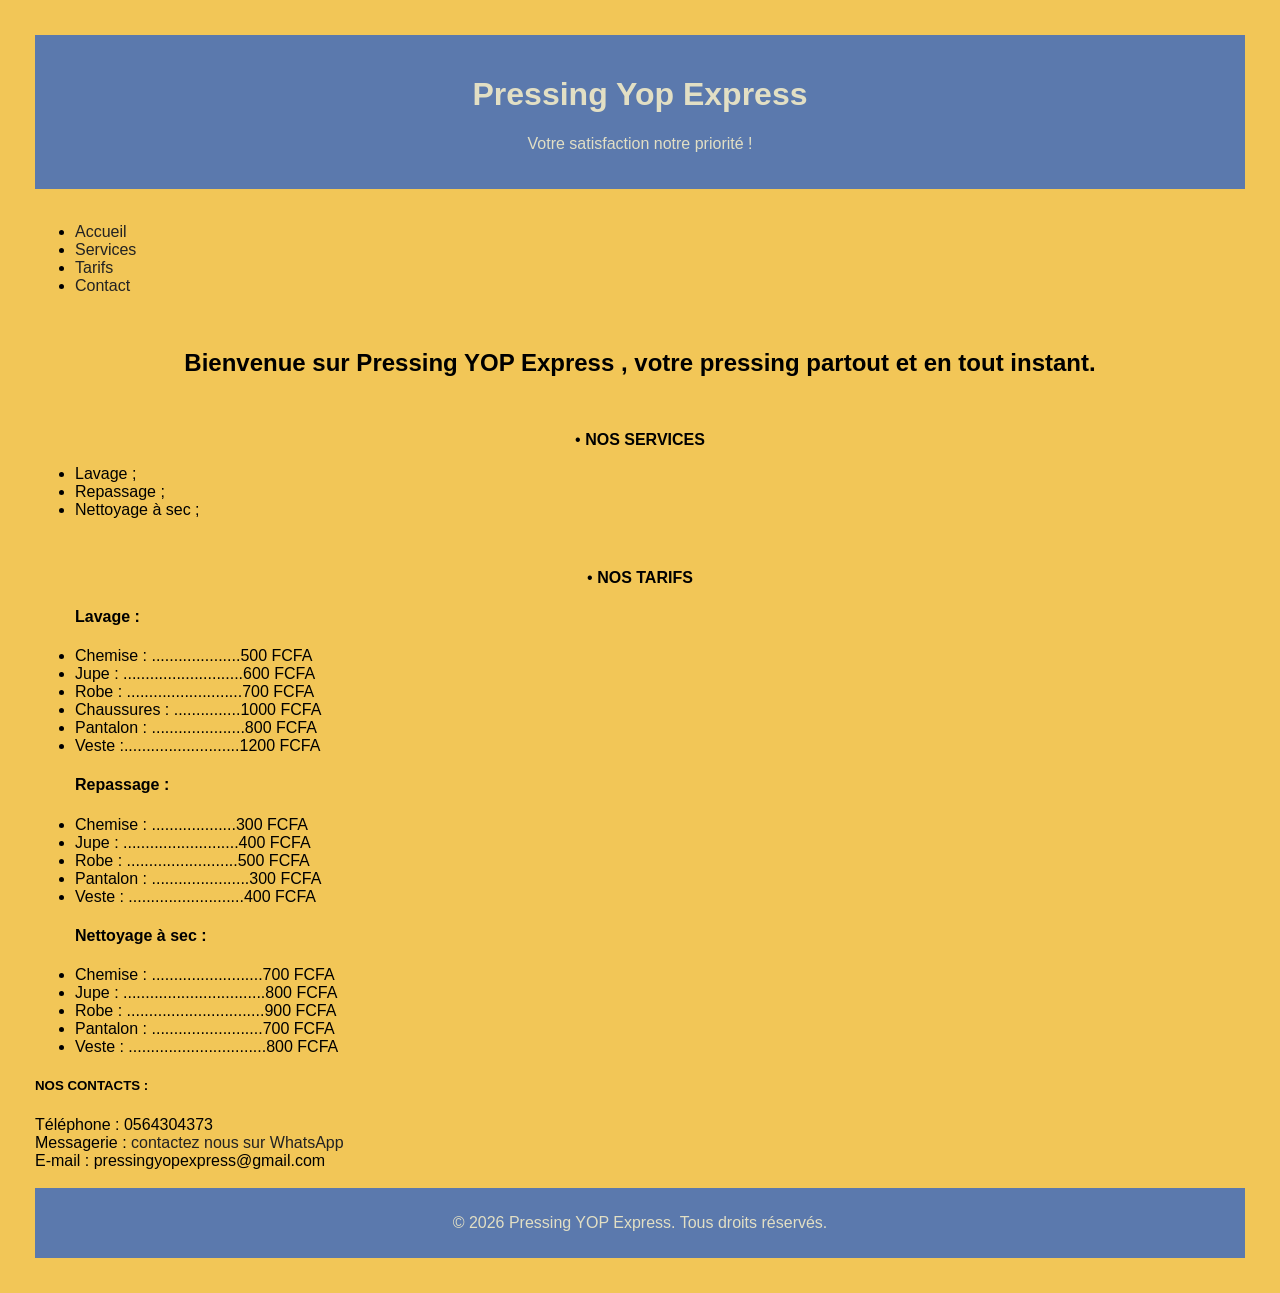
==== index.html @ 0ddee54f "Add files via upload" ====
<!DOCTYPE html>
<html lang="fr">
<head>
  <meta charset="UTF-8">
  <meta name="viewport" content="width=device-width, initial-scale=1.0">
  <title>Mon premier site</title>
  <link rel="stylesheet" href="style.css">
</head>
<body>
  <header>
    <h1>Pressing Yop Express</h1>
  
  <p style="text-align: center;">Votre satisfaction notre priorité !</p>
  </header>
  <br>
  <nav>
    <ul>
      <li><a href="index.html">Accueil</a></li>
      <li><a href="services.html">Services</a></li>
      <li><a href="tarif.html" target="_blank">Tarifs</a></li>
      <li><a href="contact.html">Contact</a></li>
    </ul>
  </nav>
<br>
  <h2 style="text-align: center;"> Bienvenue sur Pressing YOP Express , votre pressing partout et en tout instant. </h2>
  
  <br>
<p style="text-align: center;">&bull;<strong> NOS SERVICES </strong></p>
<UL>
  <li> Lavage ;</li>
  <li> Repassage ;</li>
  <li> Nettoyage à sec ;</li>
</UL>
<br>
<P style="text-align: center;"> &bull;<strong> NOS TARIFS </strong></P>
<ul>
  <h4>Lavage :</h4>
  <li> Chemise : ....................500 FCFA</li>
  <li> Jupe : ...........................600 FCFA</li>
  <li> Robe : ..........................700 FCFA</li>
  <li>Chaussures : ...............1000 FCFA</li>
  <li> Pantalon : .....................800 FCFA</li>
  <li> Veste :..........................1200 FCFA</li>
  <h4>Repassage :</h4>
  <li> Chemise : ...................300 FCFA</li>
  <li> Jupe : ..........................400 FCFA</li>
  <li> Robe : .........................500 FCFA</li>
  <li> Pantalon : ......................300 FCFA</li>
  <li> Veste : ..........................400 FCFA</li>
<h4>Nettoyage à sec :</h4>
  <li> Chemise : .........................700 FCFA</li>
  <li> Jupe : ................................800 FCFA</li>
  <li> Robe : ...............................900 FCFA</li>
  <li> Pantalon : .........................700 FCFA</li>
  <li> Veste : ...............................800 FCFA</li>
</ul>
<h5>NOS CONTACTS : </h5>
Téléphone : 0564304373<br>
Messagerie : <a class="wa-button" href="https://wa.me/2250564304373" target="_blank">contactez nous sur WhatsApp</a><br>
E-mail : pressingyopexpress@gmail.com
<br>
<br>
<footer>
  <p style="text-align: center;">&copy; 2026 Pressing YOP Express. Tous droits réservés.</p>
</footer>
</body>
</html>
---- style.css ----
body {
  font-family: Algerian, sans-serif;
  background-color: #f2c657;
  margin: 0;
  padding: 35px;
}
header {
  background-color:#5b79ad; ;
  color: #e2dfc4;
  padding: 20px;
  text-align: center;
}
h2 {
  color: #000000;
  text-align: center;
}
a {
  color: #222;
  text-decoration: none;
}
footer {
  background-color: #5b79ad;
  color: #e2dfc4;
  padding: 10px;
  text-align: center;
}
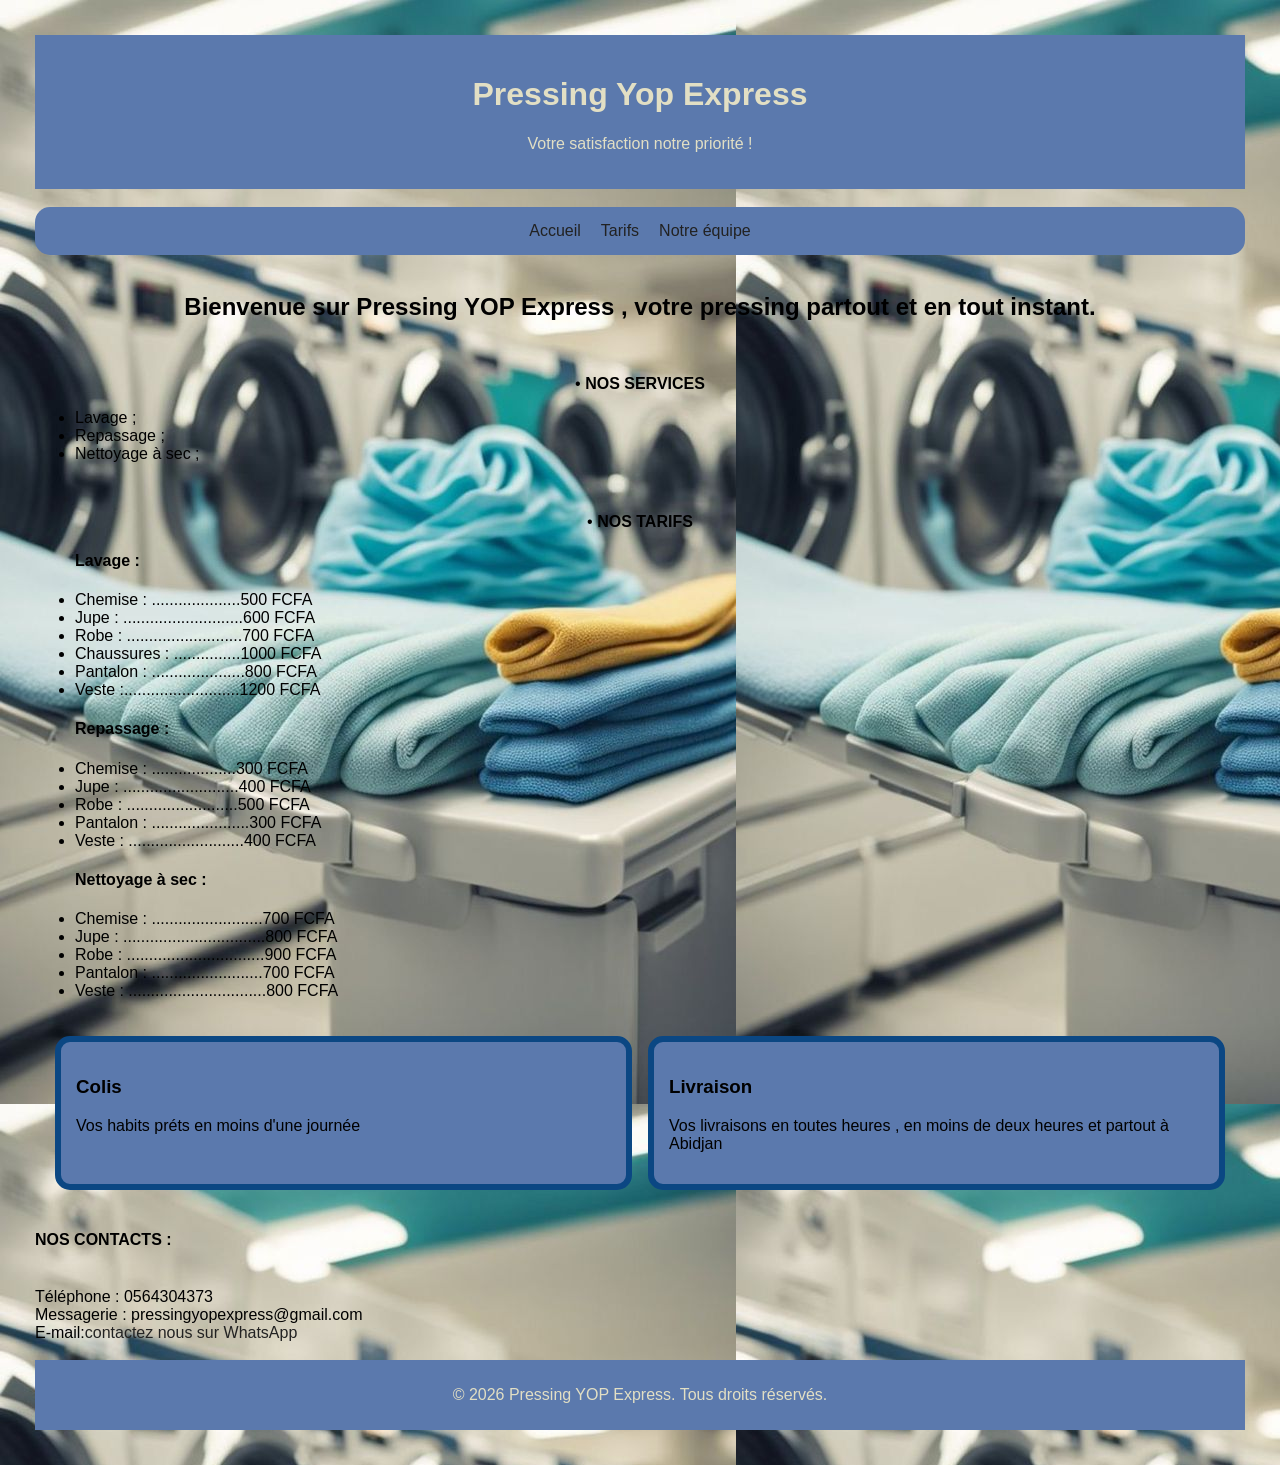
==== commit 51a6bfb4: "Add files via upload" ====
--- a/index.html
+++ b/index.html
@@ -14,11 +14,10 @@
   </header>
   <br>
   <nav>
-    <ul>
+    <ul class="menu">
       <li><a href="index.html">Accueil</a></li>
-      <li><a href="services.html">Services</a></li>
       <li><a href="tarif.html" target="_blank">Tarifs</a></li>
-      <li><a href="contact.html">Contact</a></li>
+      <li><a href="equipe.html" target="_blank">Notre équipe</a></li>
     </ul>
   </nav>
 <br>
@@ -54,10 +53,23 @@
   <li> Pantalon : .........................700 FCFA</li>
   <li> Veste : ...............................800 FCFA</li>
 </ul>
-<h5>NOS CONTACTS : </h5>
-Téléphone : 0564304373<br>
-Messagerie : <a class="wa-button" href="https://wa.me/2250564304373" target="_blank">contactez nous sur WhatsApp</a><br>
-E-mail : pressingyopexpress@gmail.com
+<section class="cartes">
+  <div class="carte">
+    <h3>Colis</h3>
+    <p>Vos habits préts en moins d'une journée </p>
+  </div>
+  <div class="carte">
+    <h3>Livraison</h3>
+    <p> Vos livraisons en toutes heures , en moins de deux heures et partout à Abidjan </p>
+  </div>
+</section>
+<h4> NOS CONTACTS : </h4> 
+<br>
+Téléphone : 0564304373
+<br>
+Messagerie : pressingyopexpress@gmail.com
+<br>
+E-mail:<a class="wa-button" href="https://wa.me/2250564304373" target="_blank">contactez nous sur WhatsApp</a>
 <br>
 <br>
 <footer>
--- a/style.css
+++ b/style.css
@@ -1,6 +1,6 @@
 body {
   font-family: Algerian, sans-serif;
-  background-color: #f2c657;
+  background-image: url(téléchargement\ \(5\).jpg);
   margin: 0;
   padding: 35px;
 }
@@ -19,8 +19,47 @@
   text-decoration: none;
 }
 footer {
-  background-color: #5b79ad;
+ background-color:#5b79ad; 
   color: #e2dfc4;
   padding: 10px;
   text-align: center;
+}
+.cartes {
+  display:  flex;
+  flex-wrap: wrap;
+  gap: 16px;
+  padding: 20px;
+}
+.carte {
+background-color:#5b79ad;
+  flex: 1 1 200px;
+  border: 6px solid #0b4783;
+  border-radius: 15px;
+  padding: 15px
+
+}
+.menu {
+ background-color:#5b79ad;
+  display: flex;
+  justify-content: center;
+  gap: 20px;
+  list-style: none;
+  margin: 0;
+  padding: 15px;
+  border-radius: 15px;
+}
+@media (max-width: 600px) {
+  .menu {
+    flex-direction: column;
+    align-items: center;
+    gap: 10px;
+  }
+  .cartes {
+    flex-direction: column;
+    padding: 10px;
+  }
+
+  .carte {
+    flex: 1 1 auto;
+  }
 }
